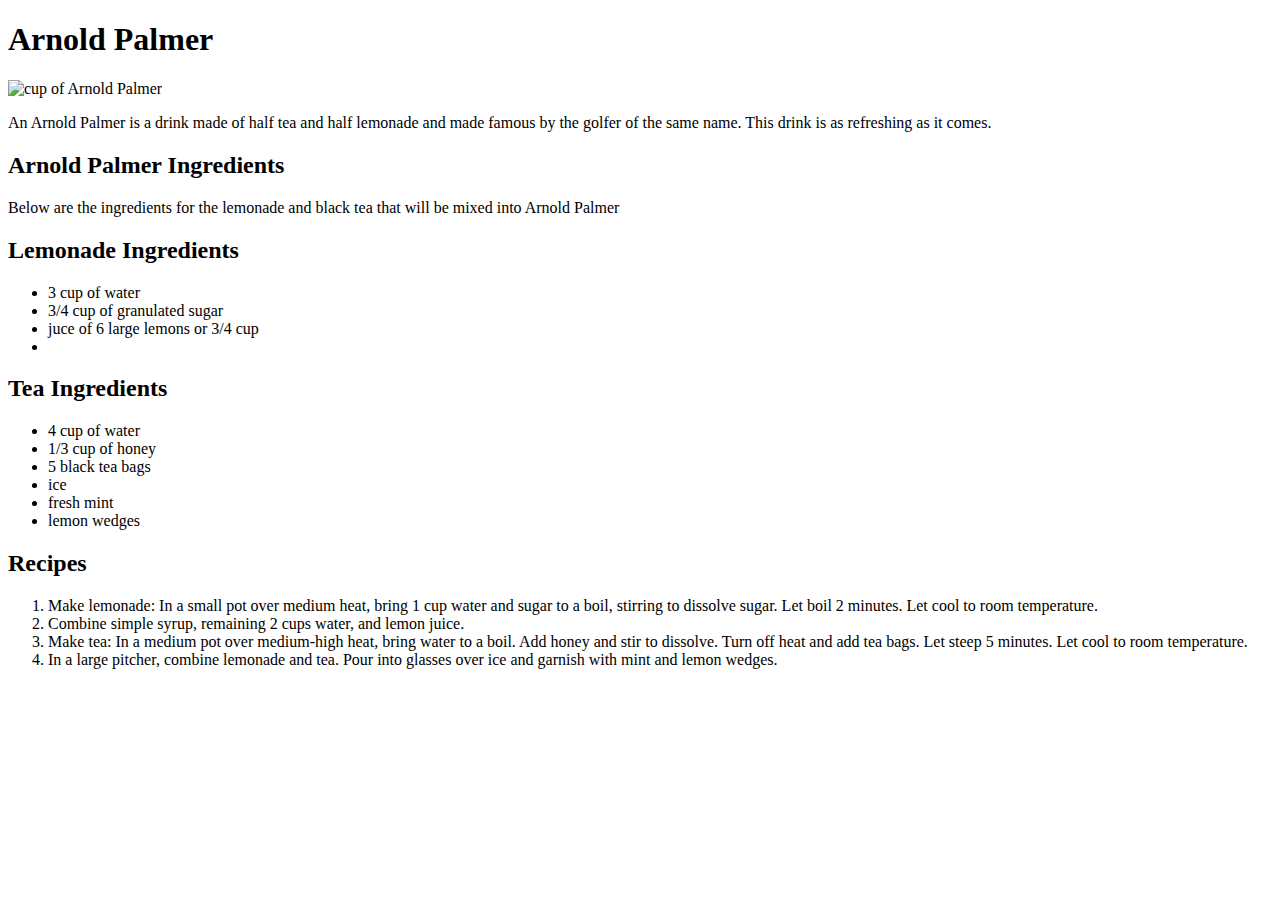
==== arnoldpalmer/arnoldpalmer.html @ 2aa5387c "made folder and added style.css to each recipe folder" ====
<!DOCTYPE html>

<html lang="en">
    <head>
        <meta charset="UTF-8">
        <title>How to make a Arnold palmer drink</title>
    </head>

    <body>
        <h1>Arnold Palmer</h1>

        <img src="https://hips.hearstapps.com/hmg-prod/images/20191115-arnold-palmer-delish-ehg-4290-1585065792.jpg?crop=0.668xw:1.00xh;0.00850xw,0&resize=1200:*" alt="cup of Arnold Palmer" height="600" width="500">        
    
        <p>An Arnold Palmer is a drink made of half tea and half lemonade and made famous by the golfer of the same name. This drink is as refreshing as it comes.</p>

        <h2>Arnold Palmer Ingredients</h2>

        <p>Below are the ingredients for the lemonade and black tea that will
            be mixed into Arnold Palmer
        </p>

        <h2>Lemonade Ingredients</h2>
        <ul>
            <li>3 cup of water</li>
            <li>3/4 cup of granulated sugar</li>
            <li>juce of 6 large lemons or 3/4 cup</li>
            <li></li>
        </ul>

        <h2>Tea Ingredients</h2>
        
        <ul>
            <li>4 cup of water</li>
            <li>1/3 cup of honey</li>
            <li>5 black tea bags</li>
            <li>ice</li>
            <li>fresh mint</li>
            <li>lemon wedges</li>
        </ul>

        <h2>Recipes</h2>

        <ol>
            <li>Make lemonade: In a small pot over medium heat, bring 1 cup water and sugar to a boil, stirring to dissolve sugar. Let boil 2 minutes. Let cool to room temperature.</li>
            <li>Combine simple syrup, remaining 2 cups water, and lemon juice. </li>
            <li>Make tea: In a medium pot over medium-high heat, bring water to a boil. Add honey and stir to dissolve. Turn off heat and add tea bags. Let steep 5 minutes. Let cool to room temperature. </li>
            <li>In a large pitcher, combine lemonade and tea. Pour into glasses over ice and garnish with mint and lemon wedges.</li>
        </ol>
    </body>
</html>
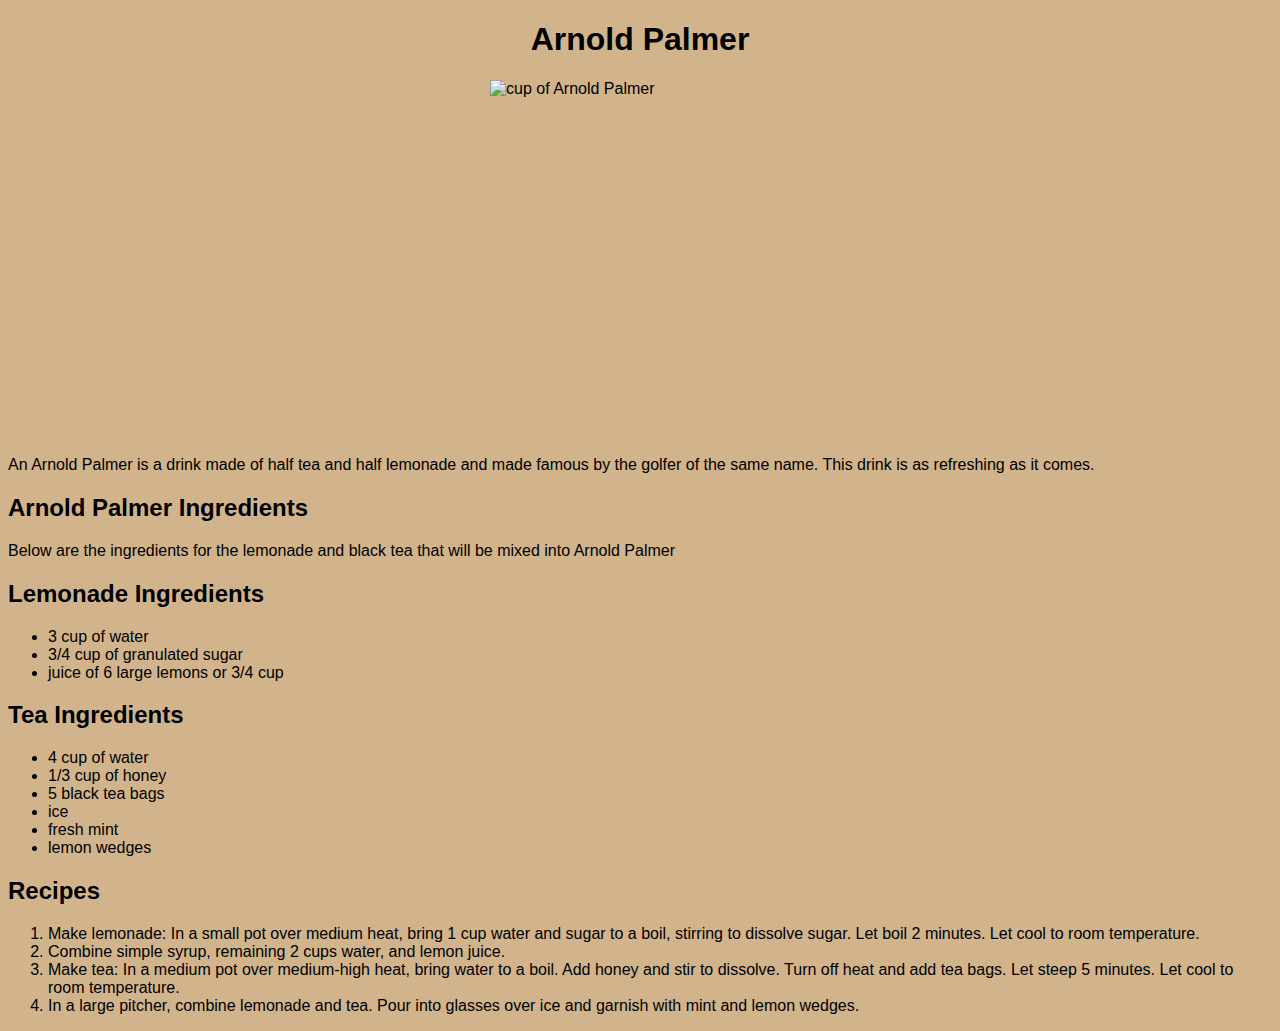
==== commit 8b79447a: "added css features to index.html for both arnoldpalmer and pbandj" ====
--- a/arnoldpalmer/arnoldpalmer.html
+++ b/arnoldpalmer/arnoldpalmer.html
@@ -4,10 +4,11 @@
     <head>
         <meta charset="UTF-8">
         <title>How to make a Arnold palmer drink</title>
+        <link rel="stylesheet" href="/arnoldpalmer/style.css">
     </head>
 
     <body>
-        <h1>Arnold Palmer</h1>
+        <h1 class="title">Arnold Palmer</h1>
 
         <img src="https://hips.hearstapps.com/hmg-prod/images/20191115-arnold-palmer-delish-ehg-4290-1585065792.jpg?crop=0.668xw:1.00xh;0.00850xw,0&resize=1200:*" alt="cup of Arnold Palmer" height="600" width="500">        
     
@@ -20,11 +21,11 @@
         </p>
 
         <h2>Lemonade Ingredients</h2>
+        
         <ul>
             <li>3 cup of water</li>
             <li>3/4 cup of granulated sugar</li>
-            <li>juce of 6 large lemons or 3/4 cup</li>
-            <li></li>
+            <li>juice of 6 large lemons or 3/4 cup</li>
         </ul>
 
         <h2>Tea Ingredients</h2>
--- a/arnoldpalmer/style.css
+++ b/arnoldpalmer/style.css
@@ -0,0 +1,16 @@
+body {
+    font-family: Arial, Helvetica, sans-serif;
+    background-color: tan;
+}
+
+.title {
+    text-align: center;
+}
+
+img {
+    height: auto;
+    width: 300px;
+    margin-left: auto;
+    margin-right: auto;
+    display: block;
+}